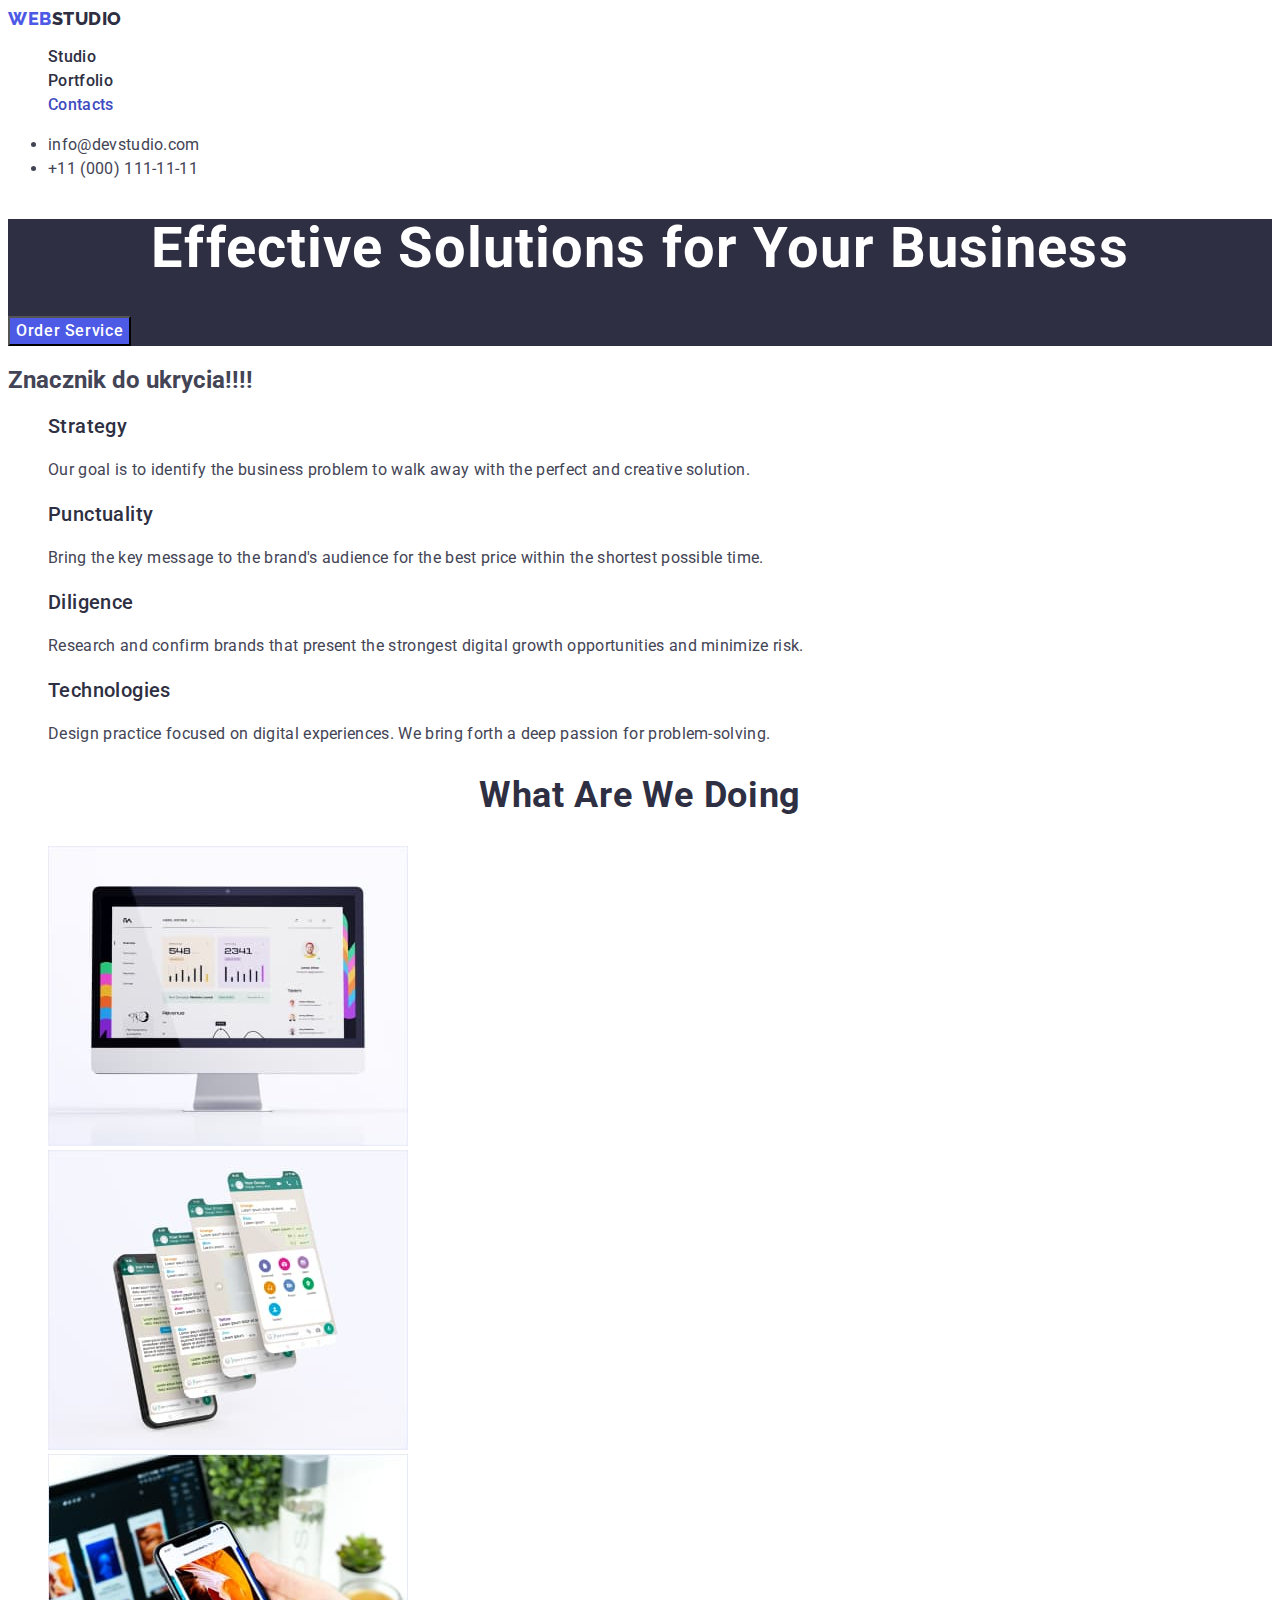
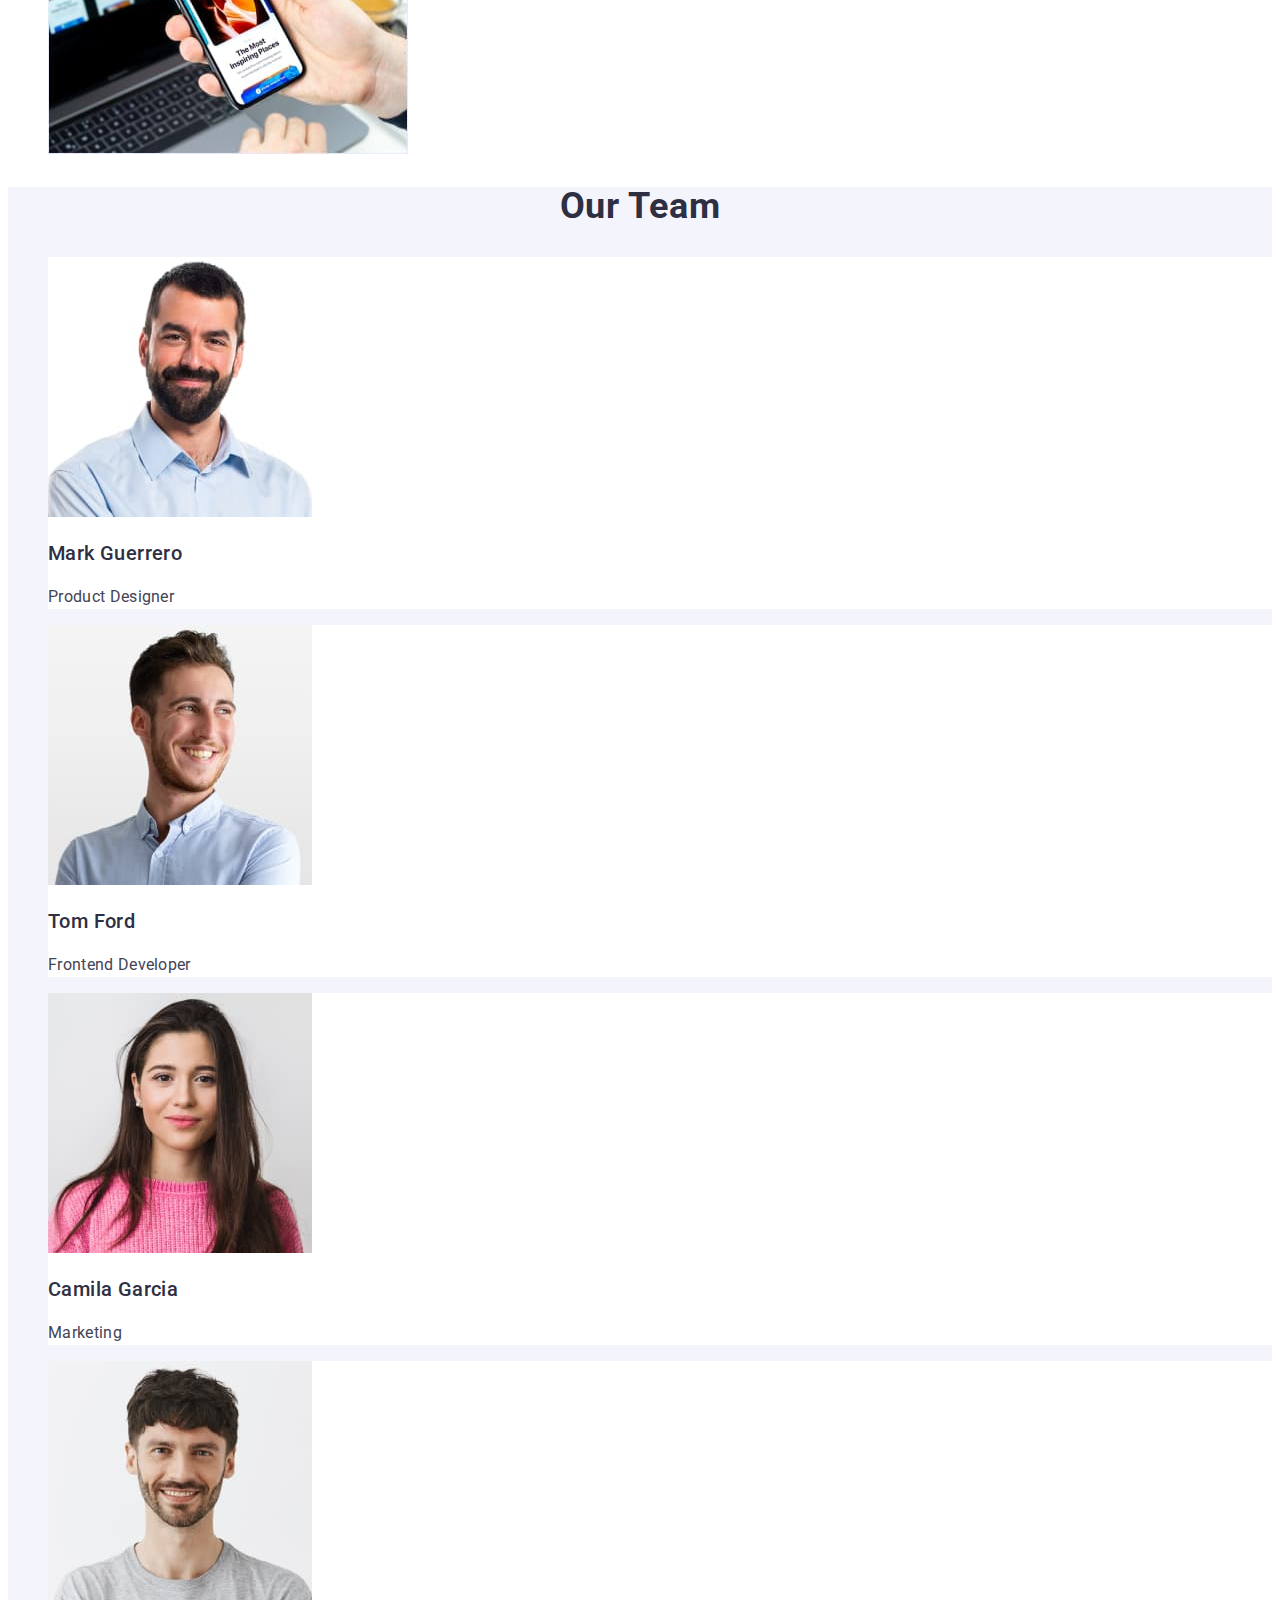
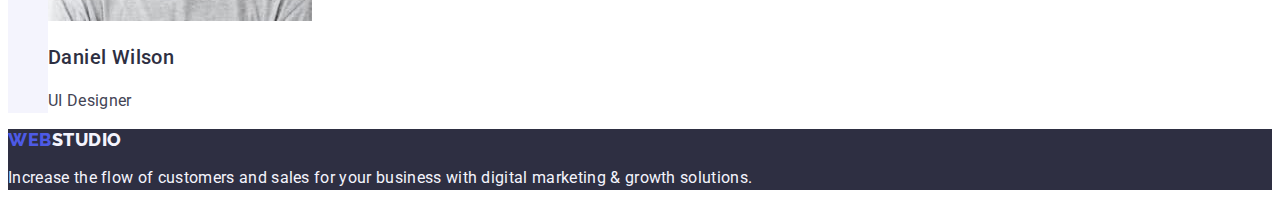
==== index.html @ efc0b270 "Update index.html" ====
<!DOCTYPE html>
<html lang="en">
  <head>
    <meta charset="UTF-8" />
    <meta http-equiv="X-UA-Compatible" content="IE=edge" />
    <meta name="viewport" content="width=device-width, initial-scale=1.0" />
    <link rel="stylesheet" href="./css/styles.css" />
    <link rel="preconnect" href="https://fonts.googleapis.com">
<link rel="preconnect" href="https://fonts.gstatic.com" crossorigin>
<link href="https://fonts.googleapis.com/css2?family=Raleway:wght@800&family=Roboto:wght@400;500;700;900&display=swap" rel="stylesheet">
    <title>Index</title>
  </head>
  <body>
 <header>
  <nav>
      <a class="lo-go link"> Web<span class="span">Studio</span></a>
    
        <ul class="list">
          <li><a href="./index.html" class="link-studio link">Studio</a></li>
          <li><a href="./portfolio.html" class="link-studio link">Portfolio</a></li>
          <li><a href="" class="link-studio link">Contacts</a></li>
        </ul>
    
      <a class="contacts list" >
        <ul >
          <li>
            <a href="mailto:info@devstudio.com" class="contact link">info@devstudio.com</a>
          </li>
          <li>
            <a href="tel:+110001111111" class="contact link">+11 (000) 111-11-11</a>
          </li>
        </ul>
      </a>
    </nav>
    </header>

    <main>
      <section class="dark-bg">
        <h1 class="top">Effective Solutions for Your Business</h1>
        <button class="button" type="button">Order Service</button>
      </section>

      <section>
        <h2>Znacznik do ukrycia!!!!</h2>
        <ul class="list">
          <li>
            <h3 class="class-h-three">Strategy</h3>
            <p class="class-p">
              Our goal is to identify the business problem to walk away with the
              perfect and creative solution.
            </p>
          </li>
          <li>
            <h3 class="class-h-three">Punctuality</h3>
            <p class="class-p">
              Bring the key message to the brand's audience for the best price
              within the shortest possible time.
            </p>
          </li>
          <li>
            <h3 class="class-h-three">Diligence</h3>
            <p class="class-p">
              Research and confirm brands that present the strongest digital
              growth opportunities and minimize risk.
            </p>
          </li>
          <li>
            <h3 class="class-h-three">Technologies</h3>
            <p class="class-p">
              Design practice focused on digital experiences. We bring forth a
              deep passion for problem-solving.
            </p>
          </li>
        </ul>
      </section>

      <section>
        <h2 class="class-h-two">What are we doing</h2>
        <ul class="list">
          <li>
            <img
              src="./images/zd1.jpg"
              alt="ekran monitora"
              width="360"
              height="300"
            />
          </li>
          <li>
            <img
              src="./images/zd2.jpg"
              alt="telefon komórkowy"
              width="360"
              height="300"
            />
          </li>
          <li>
            <img
              src="./images/zd3.jpg"
              alt="telefon trzymany w dłoni"
              width="360"
              height="300"
            />
          </li>
        </ul>
      </section>

      <section class="light-bg">
        <h2 class="class-h-two">Our Team</h2>
        <ul class="list">
          <li class="card-content">
            <img
              src="./images/zd4.jpg"
              alt="Młody facet z brodą"
              width="264"
              height="260"
            />
            <h3 class="class-h-three">Mark Guerrero</h3>
            <p class="class-p">Product Designer</p>
          </li>

          <li class="card-content">
            <img
              src="./images/zd5.jpg"
              alt="Młody facet z brodą"
              width="264"
              height="260"
            />
            <h3 class="class-h-three">Tom Ford</h3>
            <p class="class-p">Frontend Developer</p>
          </li>

          <li class="card-content">
            <img
              src="./images/zd6.jpg"
              alt="MŁoda kobieta"
              width="264"
              height="260"
            />
            <h3 class="class-h-three">Camila Garcia</h3>
            <p class="class-p">Marketing</p>
          </li>

          <li class="card-content">
            <img
              src="./images/zd7.jpg"
              alt="Młody facet z brodą"
              width="264"
              height="260"
            />
            <h3 class="class-h-three">Daniel Wilson</h3>
            <p class="class-p">UI Designer</p>
          </li>
        </ul>
      </section>
    </main>

    <footer class="dark-bg">
      <a class="lo-go link"> Web<span class="f-studio">Studio</span></a>
      <p class="logo">
        Increase the flow of customers and sales for your business with digital
        marketing & growth solutions.
      </p>
    </footer>
  </body>
</html>
---- css/styles.css ----
:root {
  --color-gray:#434455;
  --color-white:#FFFFFF; 
  --color-dark-grey: #2E2F42;
  --color-blue:#4D5AE5; 
  --color-dark-blue: #404BBF;
  --color-white-2: #F4F4FD;
  }

  body  {
    font-family: "Roboto", sans-serif;
    color: var(--color-gray);
    background-color: var(--color-white);
  }

  .lo-go  {
font-family: "Raleway", sans-serif;
font-weight: 800;
font-size: 18px;
line-height: 1.17;
letter-spacing: 0.03em;
text-transform: uppercase;
color: var(--color-blue);
  }

  .link{text-decoration: none;}

.span{
  color: var(--color-dark-grey);

}

.list{
  list-style: none;
}

.link-studio{
  font-weight: 500;
    font-size: 16px;
    line-height: 1.5;
    letter-spacing: 0.02em;
    color:var(--color-dark-grey)
}
.link-studio:hover, 
.link-studio:active, 
.link-studio:focus,
 .link-studio:visited{
  color: var(--color-dark-blue);} 



.contacts{
  font-style: normal;
}

.contact{
  font-size: 16px;
  line-height: 1.5;
  letter-spacing: 0.02em;
  color: var(--color-gray);
}

.contact:hover,
 .contact:focus,
  .contact:active{
  color: var(--color-dark-blue);}
 

  .dark-bg{
    background-color: var(--color-dark-grey);
  }

.top {
  font-size: 56px;
  line-height: 1.07;
  text-align: center;
  letter-spacing: 0.02em;
  color:var(--color-white);
}

.button {
  background-color:var(--color-blue);
  font-family: "Roboto", sans-serif;
  font-weight: 500;
  font-size: 16px;
  line-height: 1.5;
  letter-spacing: 0.04em;
  color: var(--color-white);
  cursor: pointer;
}
.button:hover,
 .button:active,
  .button:focus{
  background-color: var(--color-dark-blue);}

  

.class-h-three{
  font-weight: 500;
  font-size: 20px;
  line-height: 1.2;
  letter-spacing: 0.02em;
  color: var(--color-dark-grey);
}

.class-p{
  font-size: 16px;
  line-height: 1.5;
  letter-spacing: 0.02em;
  color: var(--color-gray);
}
.class-h-two{
  font-size: 36px;
  line-height: 1.11;
  text-align: center;
  letter-spacing: 0.02em;
  text-transform: capitalize;
  color: var(--color-dark-grey);
}

.light-bg{
  background-color: var(--color-white-2);
}

.card-content{
  background-color: var(--color-white);
}

.f-studio{
  color:var(--color-white-2);
}
.logo{
  color: #f4f4fd;
  line-height: 1.5;
  letter-spacing: 0.02em;
}







.button-two{
  font-family: "Roboto", sans-serif;
  font-weight: 500;
  font-size: 16px;
  line-height: 1.5;
  letter-spacing: 0.04em;
  color: var(--color-blue);
  background-color: var(--color-white-2);
  cursor: pointer;
}
.button-two:hover,
 .button-two:active,
 .button-two:focus{color: var(--color-white);
background-color: var(--color-dark-blue);}
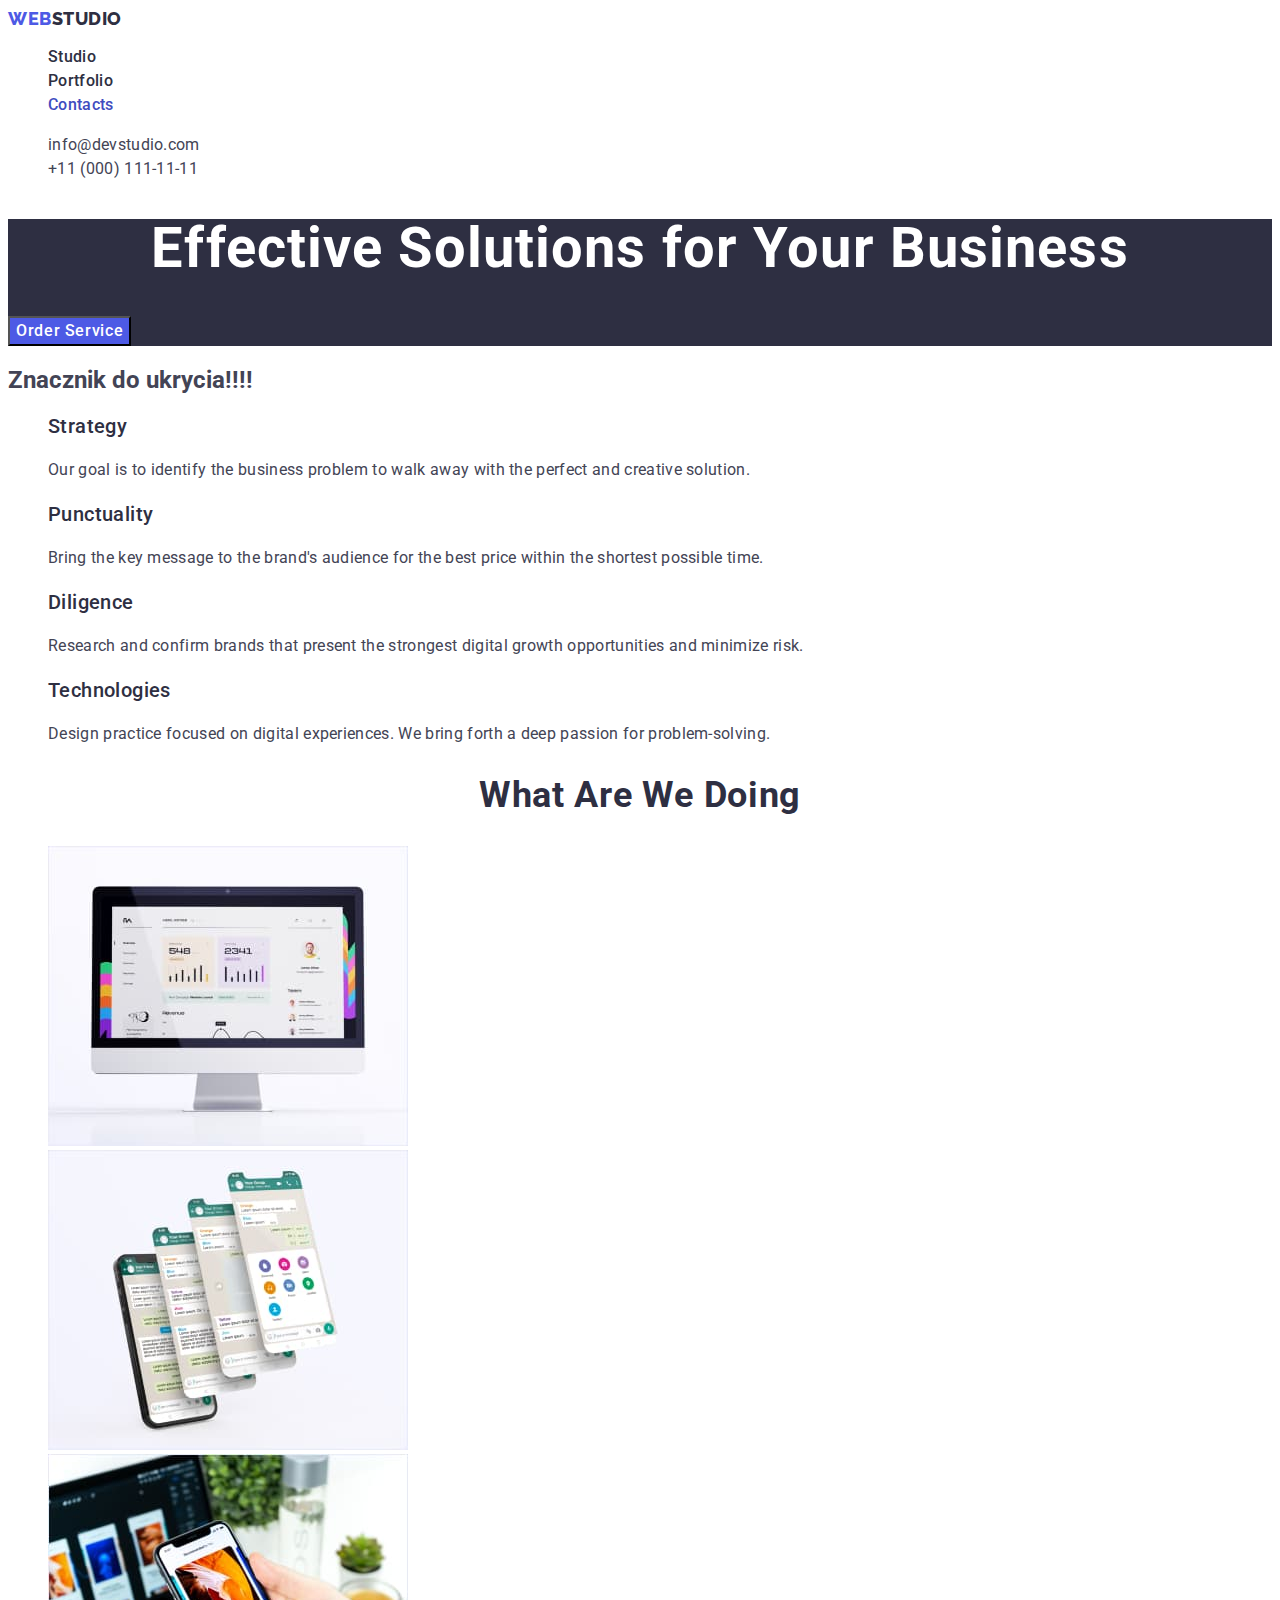
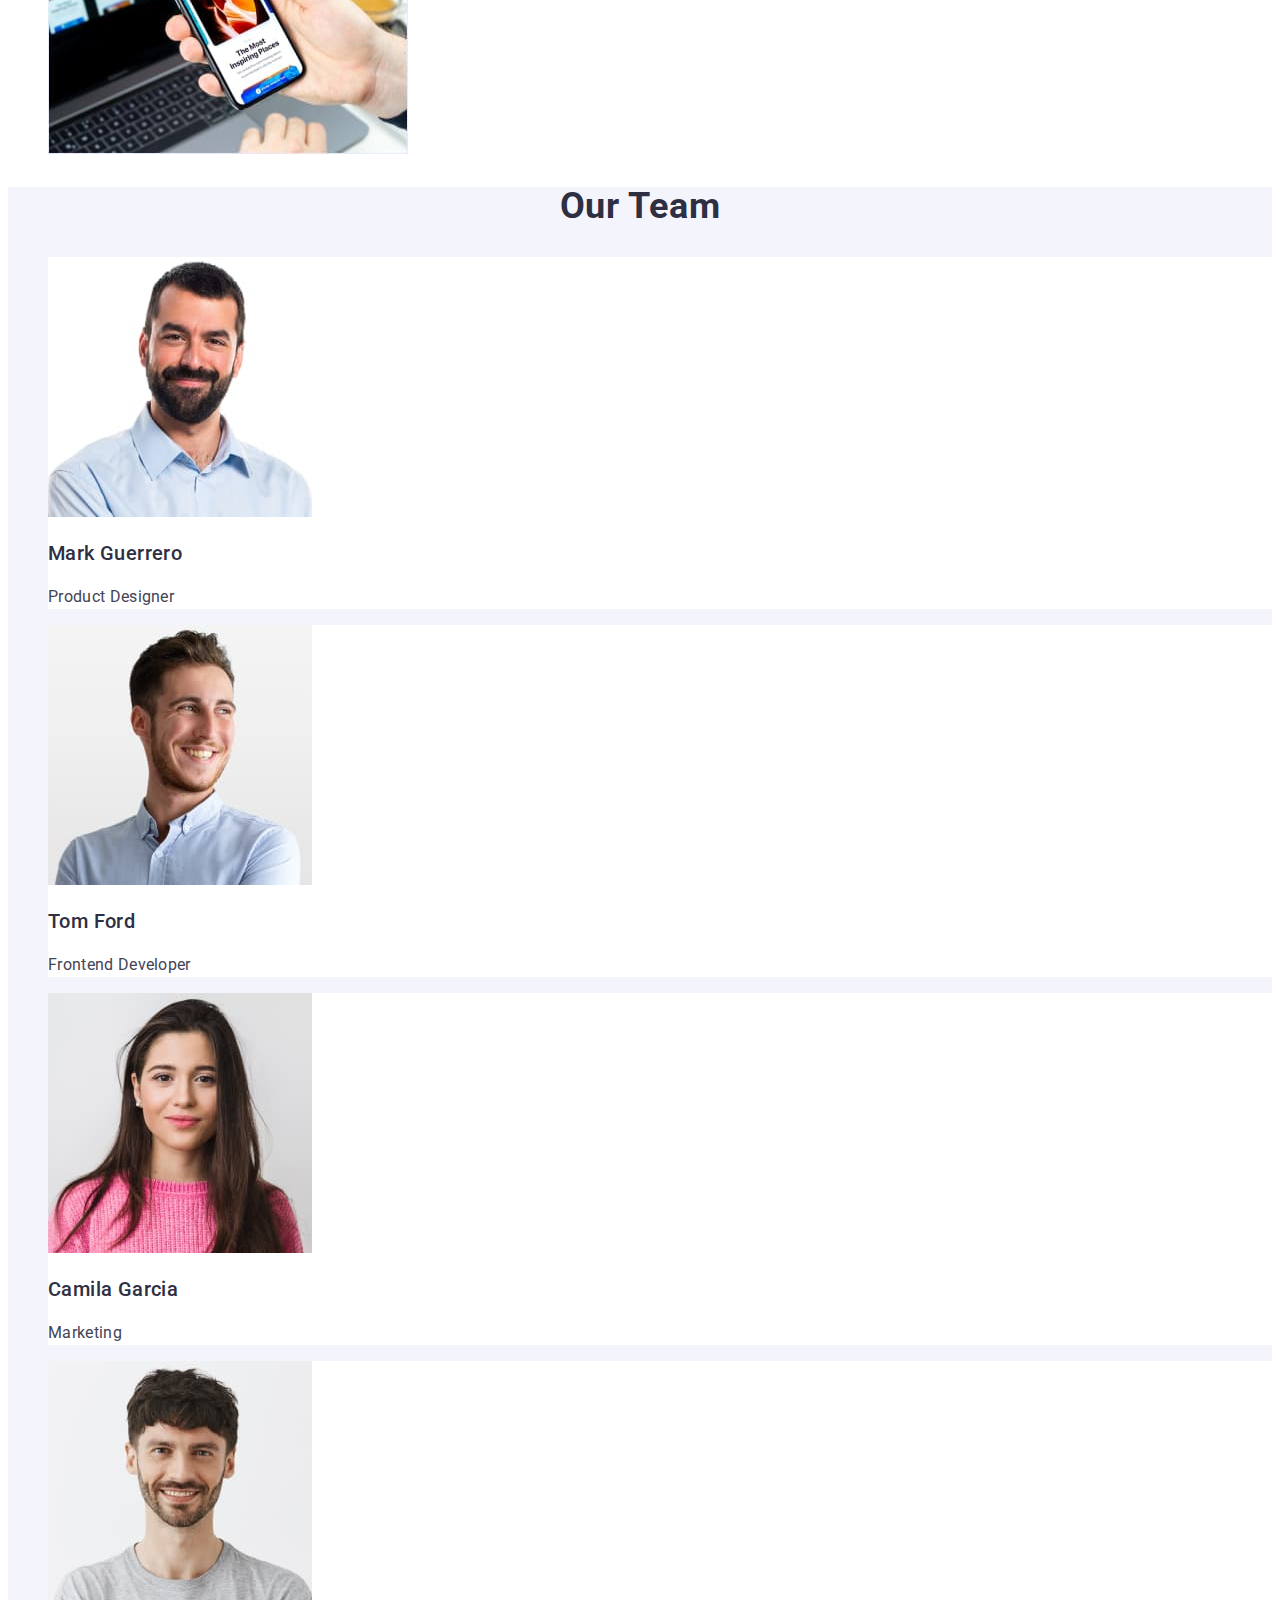
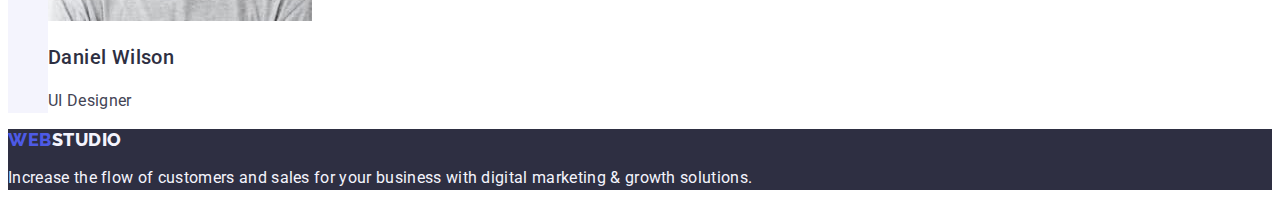
==== commit 569b91fc: "Update index.html" ====
--- a/index.html
+++ b/index.html
@@ -21,8 +21,8 @@
           <li><a href="" class="link-studio link">Contacts</a></li>
         </ul>
     
-      <a class="contacts list" >
-        <ul >
+      <a class="contacts" >
+        <ul class="list">
           <li>
             <a href="mailto:info@devstudio.com" class="contact link">info@devstudio.com</a>
           </li>
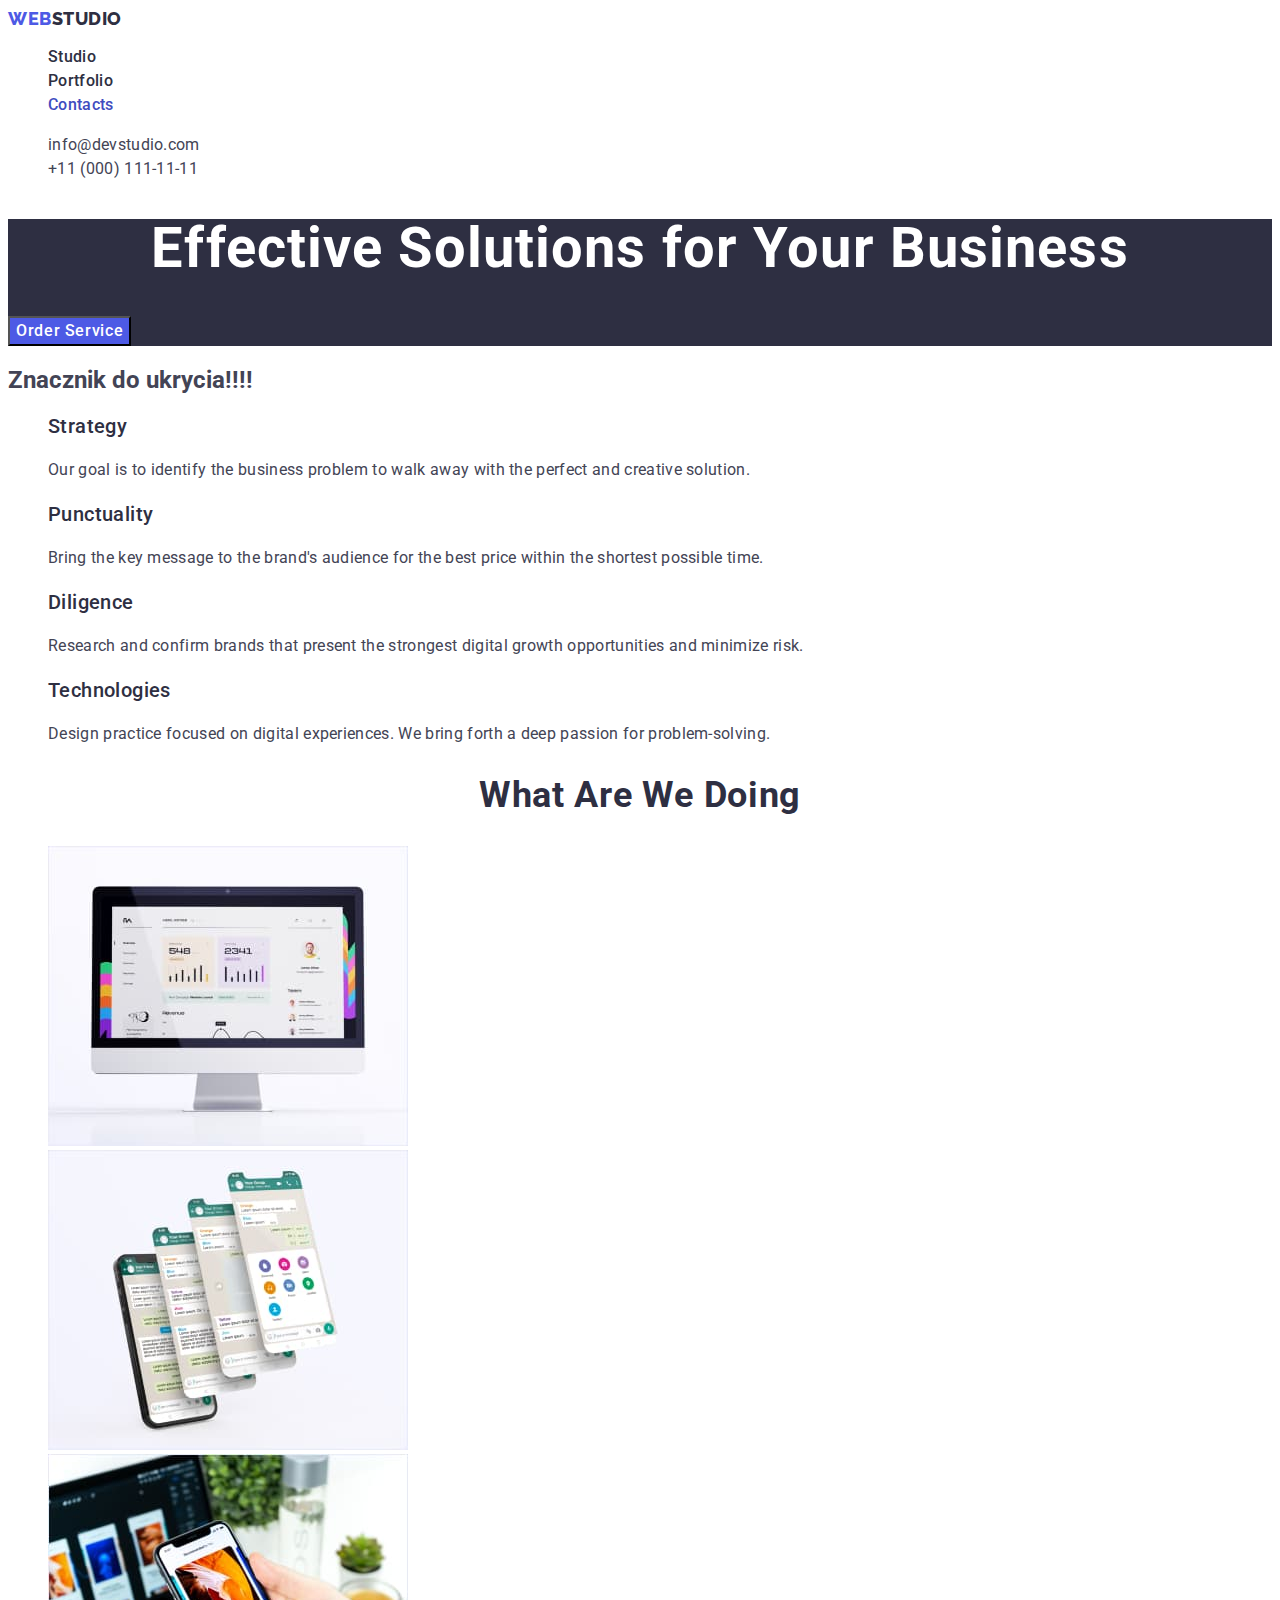
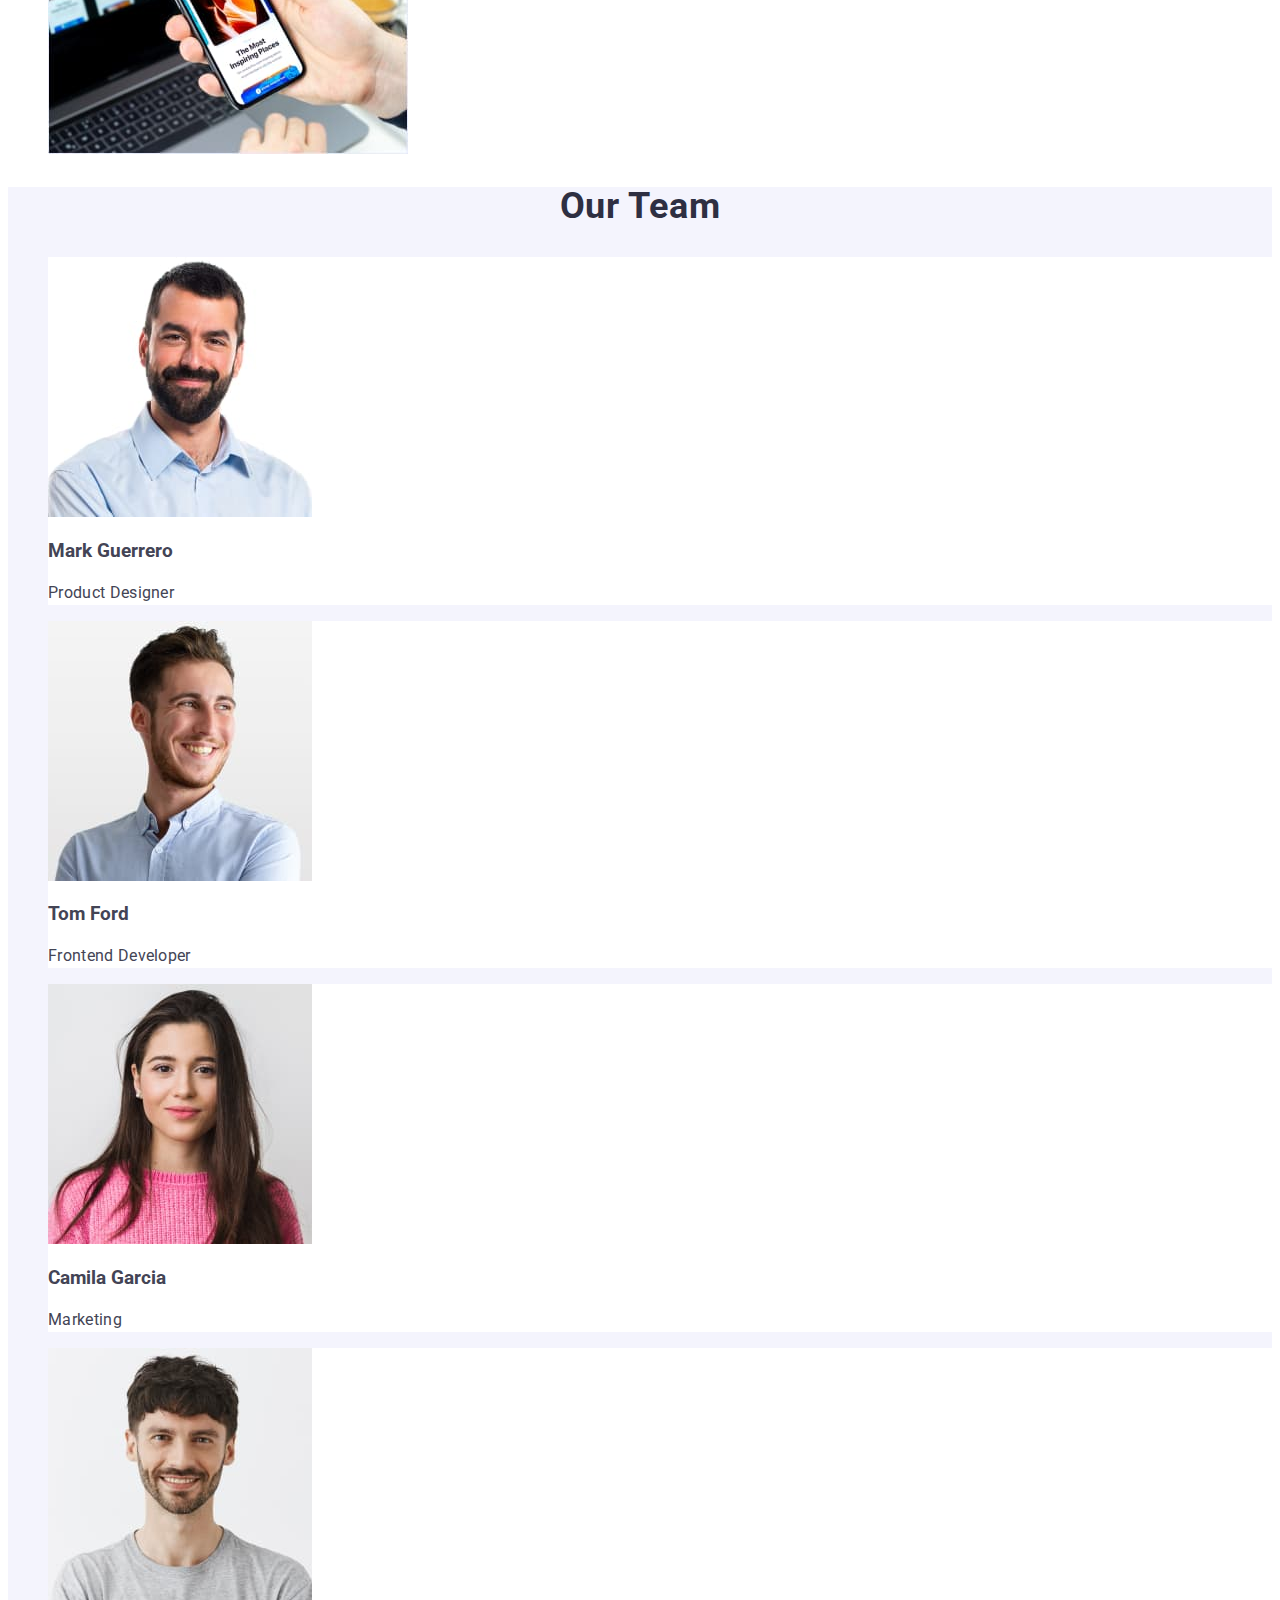
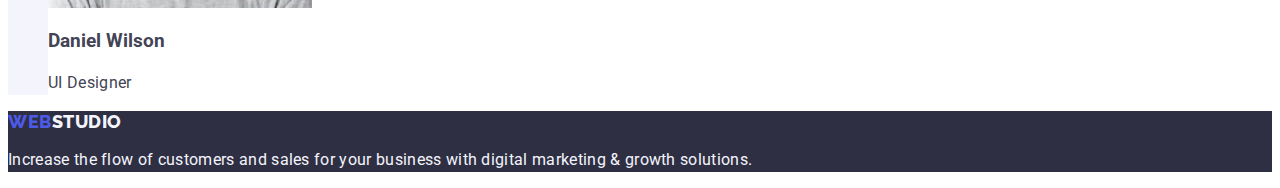
==== commit 9abf8757: "as" ====
--- a/index.html
+++ b/index.html
@@ -20,18 +20,14 @@
           <li><a href="./portfolio.html" class="link-studio link">Portfolio</a></li>
           <li><a href="" class="link-studio link">Contacts</a></li>
         </ul>
+    </nav>
+        <address class="contacts">
+          <ul class="list">
+            <li><a class="contact link" href="mailto:info@devstudio.com" >info@devstudio.com</a></li>
+            <li><a class="contact link" href="tel:+110001111111" >+11 (000) 111-11-11</a></li>
+          </ul>
+        </address>
     
-      <a class="contacts" >
-        <ul class="list">
-          <li>
-            <a href="mailto:info@devstudio.com" class="contact link">info@devstudio.com</a>
-          </li>
-          <li>
-            <a href="tel:+110001111111" class="contact link">+11 (000) 111-11-11</a>
-          </li>
-        </ul>
-      </a>
-    </nav>
     </header>
 
     <main>
@@ -44,28 +40,28 @@
         <h2>Znacznik do ukrycia!!!!</h2>
         <ul class="list">
           <li>
-            <h3 class="class-h-three">Strategy</h3>
+            <h3 class="list-item-header">Strategy</h3>
             <p class="class-p">
               Our goal is to identify the business problem to walk away with the
               perfect and creative solution.
             </p>
           </li>
           <li>
-            <h3 class="class-h-three">Punctuality</h3>
+            <h3 class="list-item-header">Punctuality</h3>
             <p class="class-p">
               Bring the key message to the brand's audience for the best price
               within the shortest possible time.
             </p>
           </li>
           <li>
-            <h3 class="class-h-three">Diligence</h3>
+            <h3 class="list-item-header">Diligence</h3>
             <p class="class-p">
               Research and confirm brands that present the strongest digital
               growth opportunities and minimize risk.
             </p>
           </li>
           <li>
-            <h3 class="class-h-three">Technologies</h3>
+            <h3 class="list-item-header">Technologies</h3>
             <p class="class-p">
               Design practice focused on digital experiences. We bring forth a
               deep passion for problem-solving.
--- a/css/styles.css
+++ b/css/styles.css
@@ -94,8 +94,7 @@
   background-color: var(--color-dark-blue);}
 
   
-
-.class-h-three{
+.list-item-header{
   font-weight: 500;
   font-size: 20px;
   line-height: 1.2;
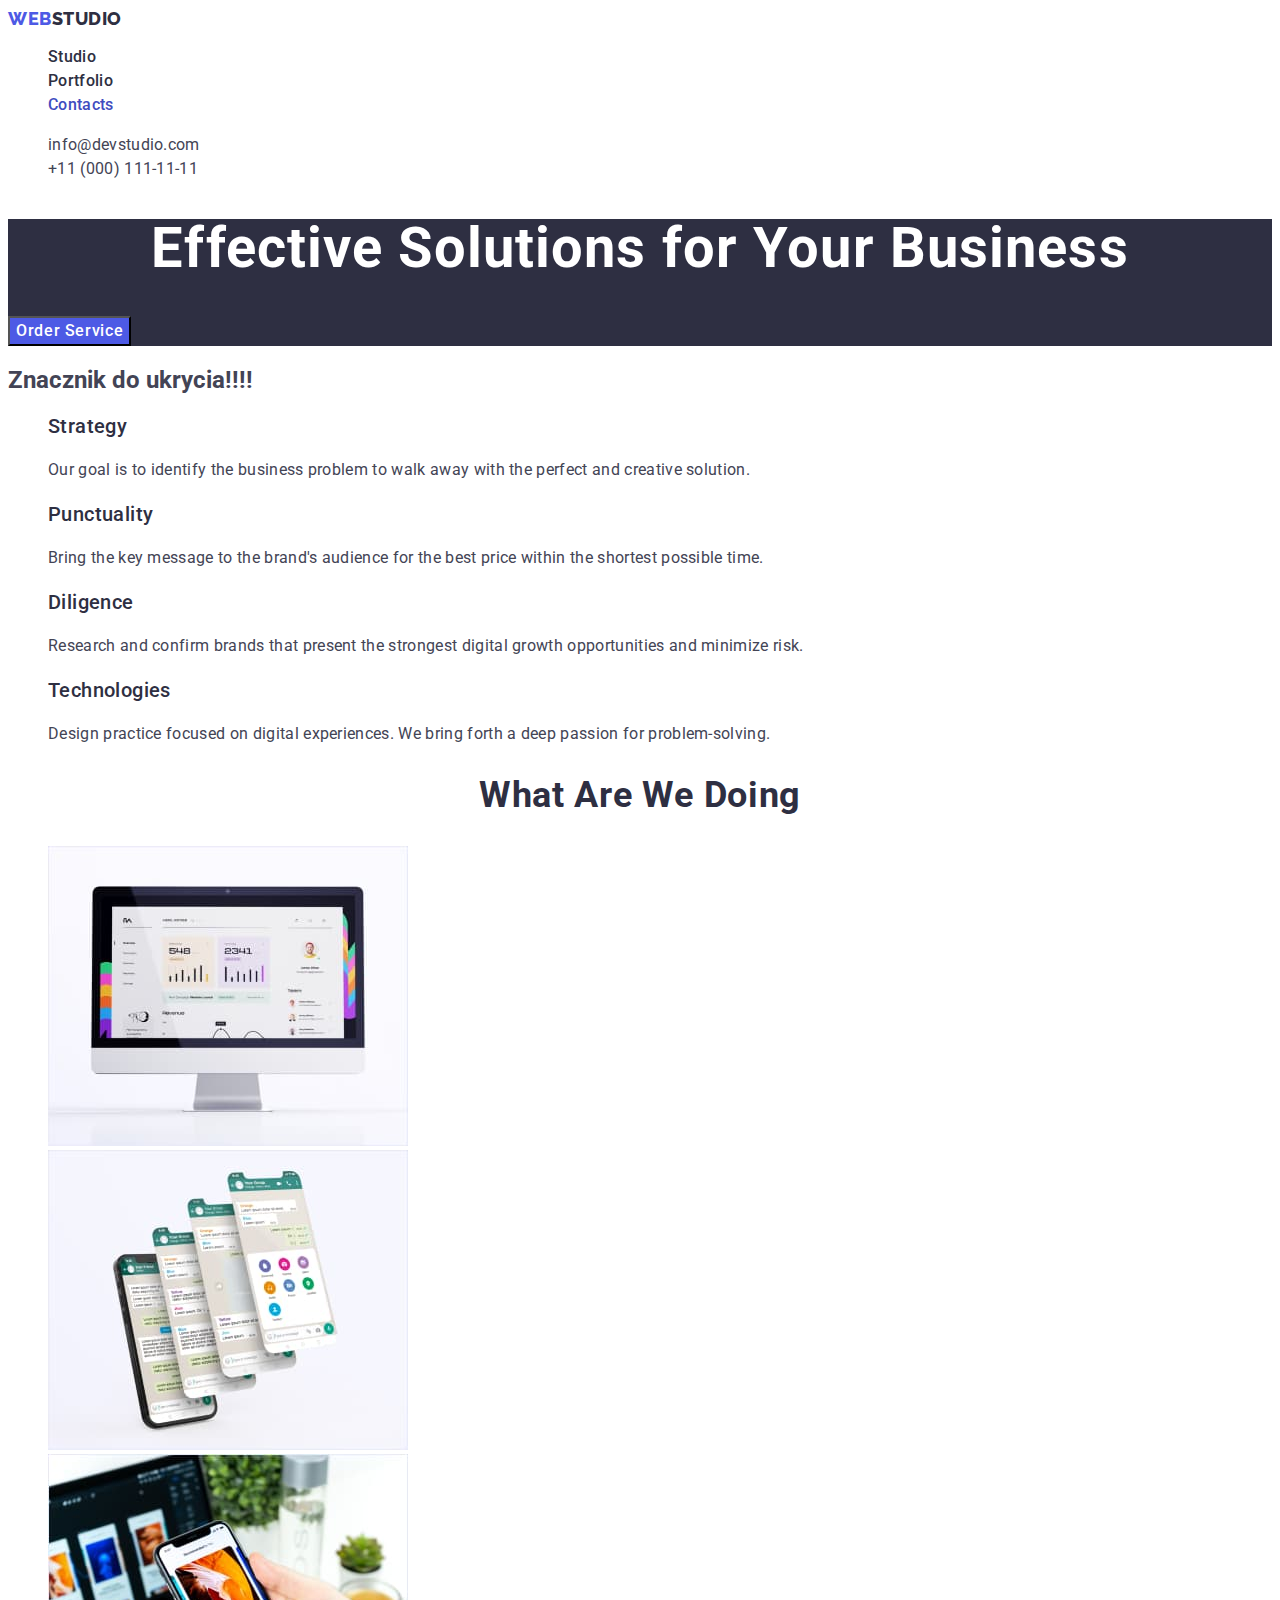
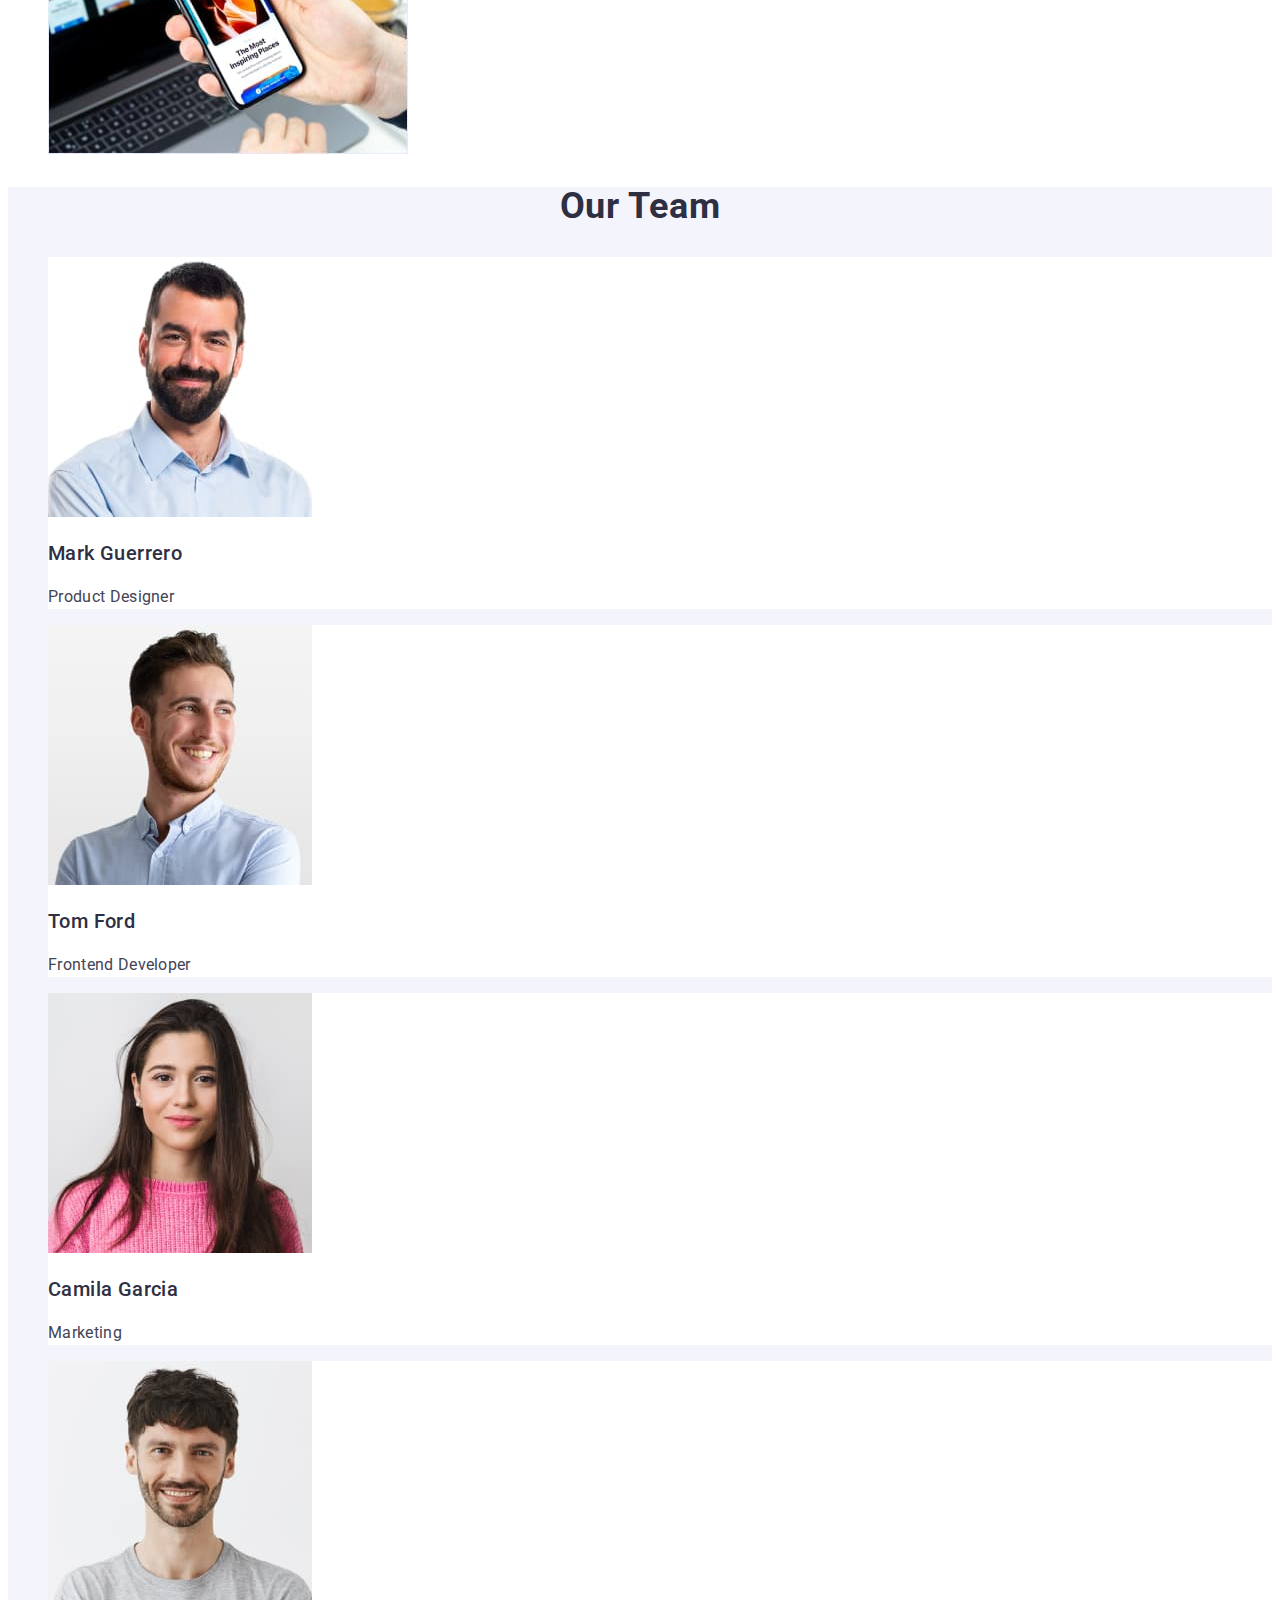
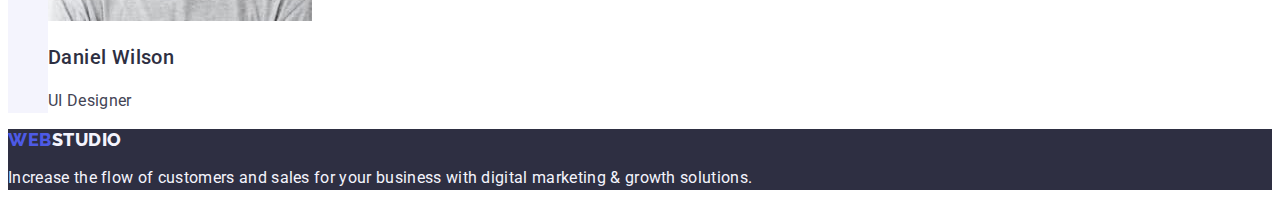
==== commit 02ca335f: "Update index.html" ====
--- a/index.html
+++ b/index.html
@@ -110,7 +110,7 @@
               width="264"
               height="260"
             />
-            <h3 class="class-h-three">Mark Guerrero</h3>
+            <h3 class="list-item-header">Mark Guerrero</h3>
             <p class="class-p">Product Designer</p>
           </li>
 
@@ -121,7 +121,7 @@
               width="264"
               height="260"
             />
-            <h3 class="class-h-three">Tom Ford</h3>
+            <h3 class="list-item-header">Tom Ford</h3>
             <p class="class-p">Frontend Developer</p>
           </li>
 
@@ -132,7 +132,7 @@
               width="264"
               height="260"
             />
-            <h3 class="class-h-three">Camila Garcia</h3>
+            <h3 class="list-item-header">Camila Garcia</h3>
             <p class="class-p">Marketing</p>
           </li>
 
@@ -143,7 +143,7 @@
               width="264"
               height="260"
             />
-            <h3 class="class-h-three">Daniel Wilson</h3>
+            <h3 class="list-item-header">Daniel Wilson</h3>
             <p class="class-p">UI Designer</p>
           </li>
         </ul>
